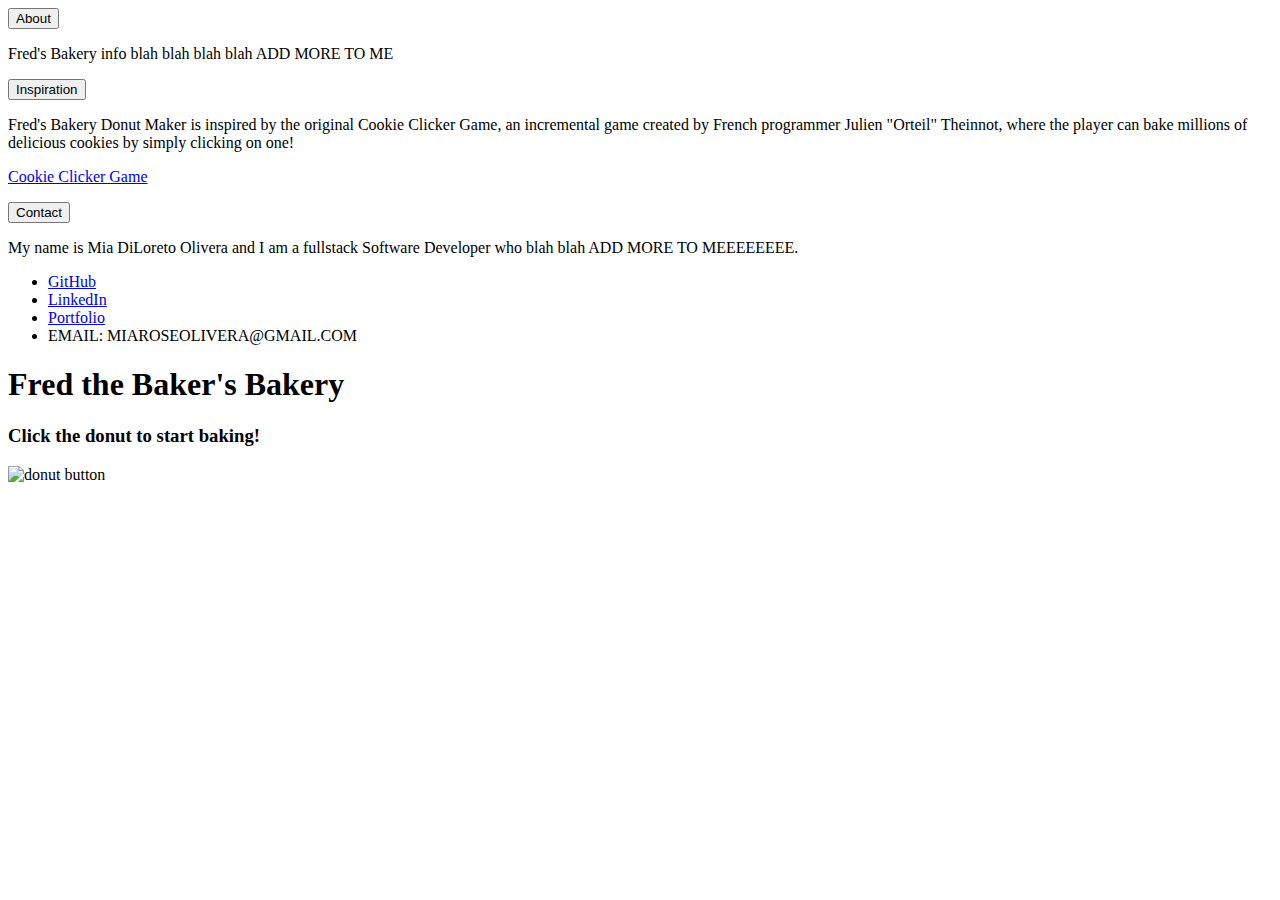
==== src/html/index.html @ 2d21fa6b "updates" ====
<!DOCTYPE html>
<html lang="en">
  <head>
    <meta charset="UTF-8" />
    <meta http-equiv="X-UA-Compatible" content="IE=edge" />
    <meta name="viewport" content="width=device-width, initial-scale=1.0" />
    <link rel="stylesheet" href="src/css/style.css"/>
    <script src="./index.js"></script>
    <title>Donut Clicker</title>
  </head>
  <!---------------- -->
    <div class="container">
      <header>
        <nav class  >
          <!-- ABOUT BUTTON -->
          <button class="collapsible">About</button>
            <div class="buttonContent">
              <p>
                <!-- UPDATE ABOUT INFO -->
                Fred's Bakery info blah blah blah blah ADD MORE TO ME
              </p>
            </div>

            <!-- INSPIRATION BUTTON -->
          <button class="collapsible">Inspiration</button>
            <div class="buttonContent">
                <p>Fred's Bakery Donut Maker is inspired by the original Cookie Clicker Game, an incremental game created by French programmer Julien "Orteil" Theinnot, 
                    where the player can bake millions of delicious cookies by simply clicking on one!
               <li><a href="https://orteil.dashnet.org/cookieclicker/" target="_blank">Cookie Clicker Game</a></li>
                </p>
            </div>
            <!-- CONTACT BUTTON -->
          <button class="collapsible">Contact</button>
            <div class="content">
                <p>My name is Mia DiLoreto Olivera and I am a fullstack Software Developer who blah blah ADD MORE TO MEEEEEEEE.
                    <ul>
                        <li><a href="#" target="_blank">GitHub</a></li>
                        <li><a href="#" target="_blank">LinkedIn</a></li>
                        <li><a href="#" target="_blank">Portfolio</a></li>
                        <li> EMAIL: MIAROSEOLIVERA@GMAIL.COM</li>
                    </ul>
                </p>
            </div>
        </nav>

        <h1 class = "title">Fred the Baker's Bakery</h1>
        <h3 class = "instructions">Click the donut to start baking!</h3>
      </header>

      <!-- MAIN SECTION---------------------------------- -->
    <body>
      <img class ="donut" src = "src/DONUT.jpeg" alt = "donut button" width="500px">
      <h3 id=""
    </body> 
    </div>
    
  </body>
</html>
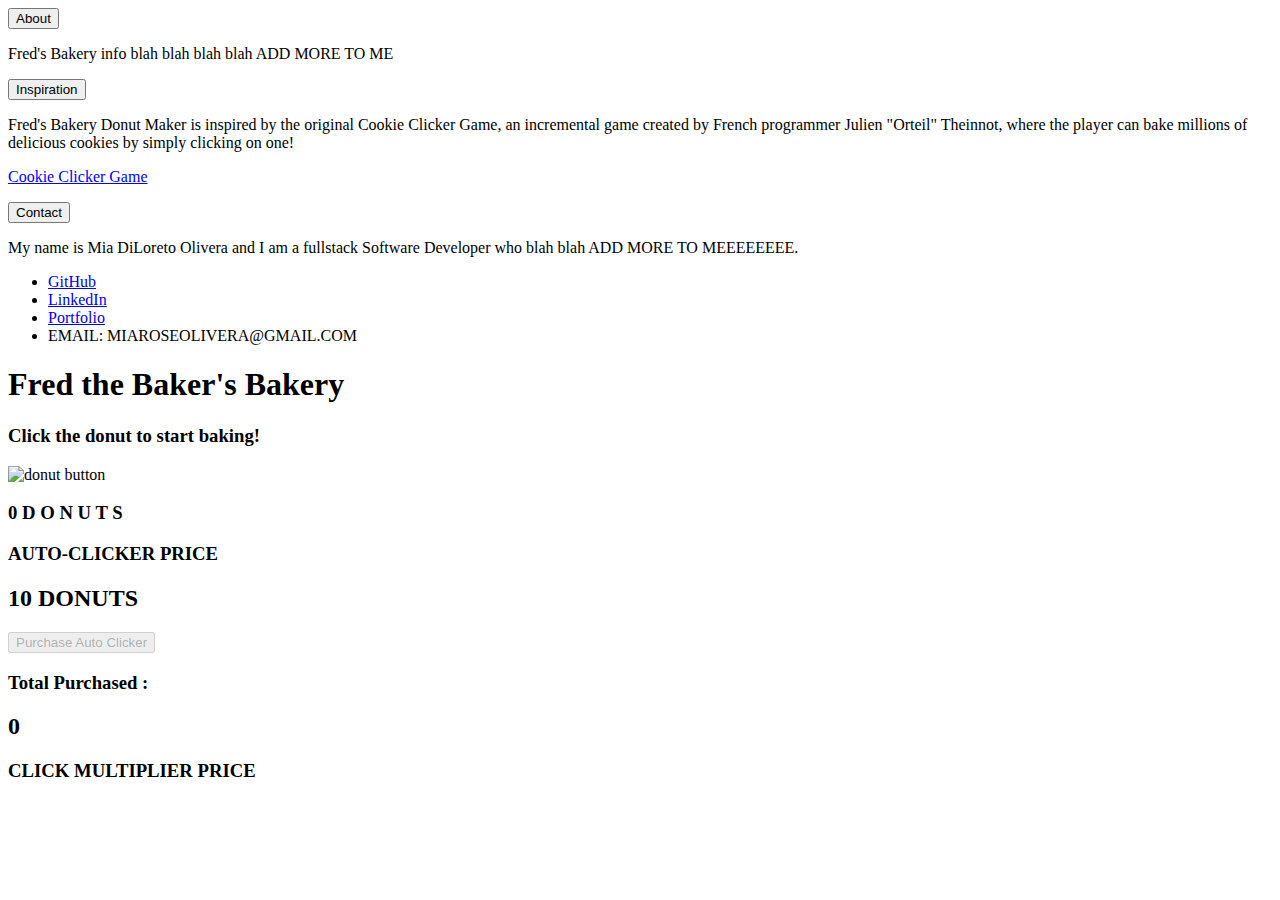
==== commit aa6da6a2: "upgrades" ====
--- a/src/html/index.html
+++ b/src/html/index.html
@@ -8,10 +8,11 @@
     <script src="./index.js"></script>
     <title>Donut Clicker</title>
   </head>
-  <!---------------- -->
+  
     <div class="container">
+
       <header>
-        <nav class  >
+        <nav>
           <!-- ABOUT BUTTON -->
           <button class="collapsible">About</button>
             <div class="buttonContent">
@@ -50,9 +51,25 @@
       <!-- MAIN SECTION---------------------------------- -->
     <body>
       <img class ="donut" src = "src/DONUT.jpeg" alt = "donut button" width="500px">
-      <h3 id=""
+      <h3 id="donutCount"><span class="donutCountTitle">0</span> D O N U T S</h3>
+      
+      <div class = "upgrades">
+      <!-- AUTOCLICKER -->
+      <div class = "clicker">
+        <h3 class = "price"> AUTO-CLICKER PRICE</h3>
+        <h2 class = "upgradeCost"><span id = "multiplierCost"> 10 </span> DONUTS </h2>
+            <button class="clickerButton" disabled> Purchase Auto Clicker</button>
+        <h3 class="price">Total Purchased :</h3>
+        <h2 class="totalPurchased"><span id="clickersPurchased">0</span></h2>
+      </div>
+      <!-- MULTIPLIER -->
+      <div class="multiplier">
+          <h3 class="price">CLICK MULTIPLIER PRICE</h3>
+          
+      </div>
+      </div>
+    
     </body> 
     </div>
     
-  </body>
 </html>
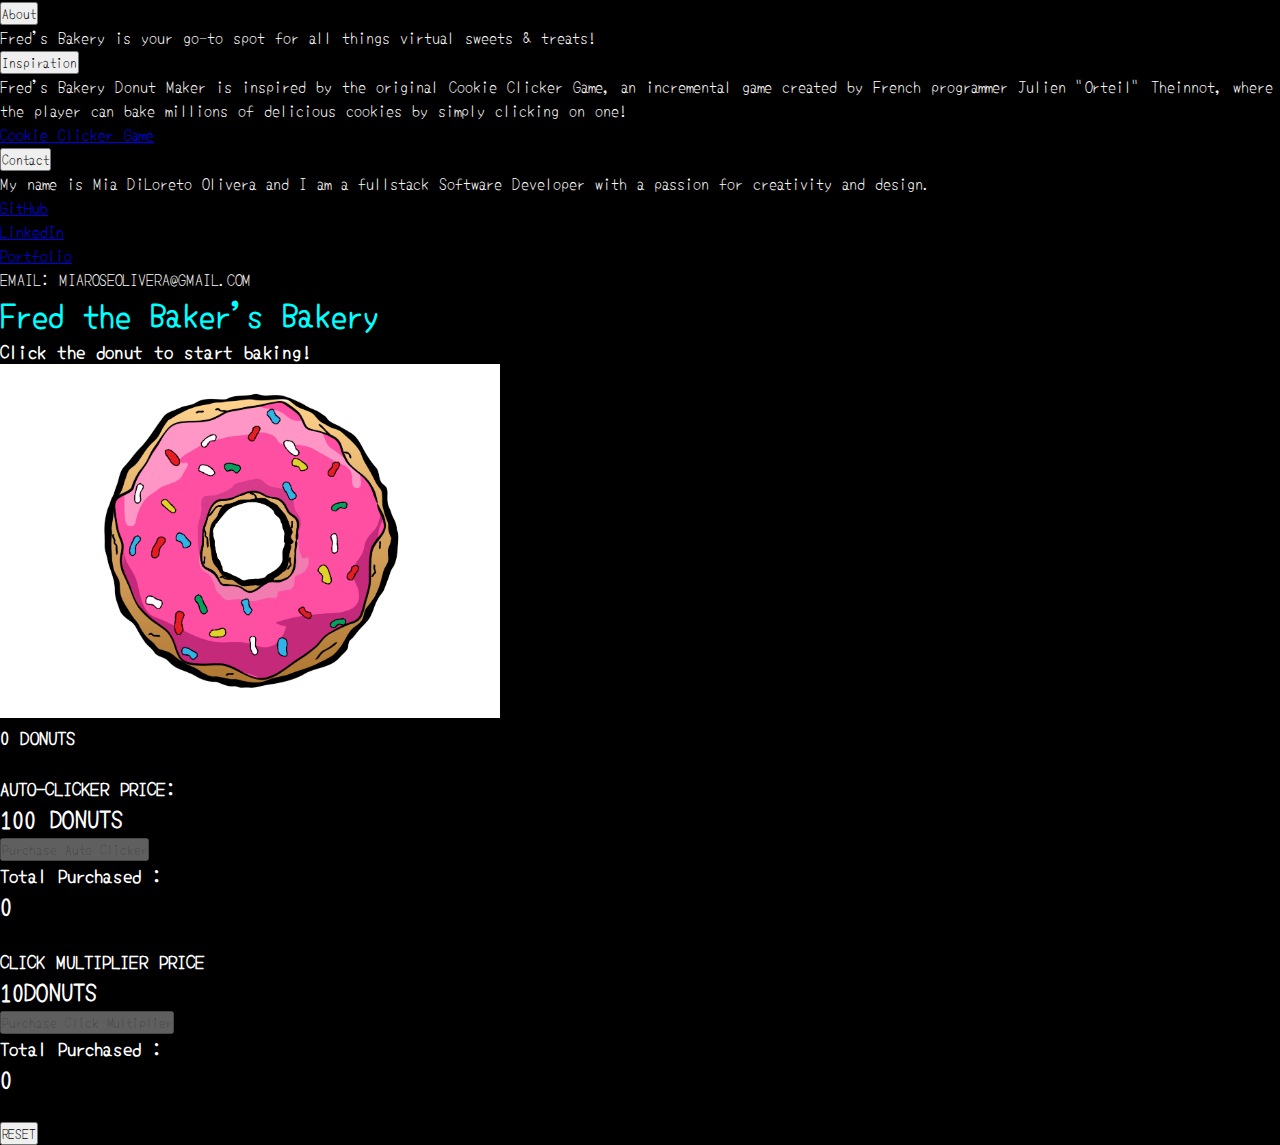
==== commit 5603f1b0: "updates" ====
--- a/src/html/index.html
+++ b/src/html/index.html
@@ -4,72 +4,82 @@
     <meta charset="UTF-8" />
     <meta http-equiv="X-UA-Compatible" content="IE=edge" />
     <meta name="viewport" content="width=device-width, initial-scale=1.0" />
-    <link rel="stylesheet" href="src/css/style.css"/>
+    <link rel="stylesheet" href="/src/css/style.css"/>
     <script src="./index.js"></script>
     <title>Donut Clicker</title>
   </head>
   
-    <div class="container">
+  <div class="container">
+    <header>
+      <nav>
+        <!-- ABOUT BUTTON -->
+        <button class="collapsible">About</button>
+          <div class="buttonContent">
+            <p>
+              <!-- UPDATE ABOUT INFO -->
+              Fred's Bakery is your go-to spot for all things virtual sweets & treats!
+            </p>
+          </div>
 
-      <header>
-        <nav>
-          <!-- ABOUT BUTTON -->
-          <button class="collapsible">About</button>
-            <div class="buttonContent">
-              <p>
-                <!-- UPDATE ABOUT INFO -->
-                Fred's Bakery info blah blah blah blah ADD MORE TO ME
+          <!-- INSPIRATION BUTTON -->
+        <button class="collapsible">Inspiration</button>
+          <div class="buttonContent">
+              <p>Fred's Bakery Donut Maker is inspired by the original Cookie Clicker Game, an incremental game created by French programmer Julien "Orteil" Theinnot, 
+                  where the player can bake millions of delicious cookies by simply clicking on one!
+             <li><a href="https://orteil.dashnet.org/cookieclicker/" target="_blank">Cookie Clicker Game</a></li>
               </p>
-            </div>
-
-            <!-- INSPIRATION BUTTON -->
-          <button class="collapsible">Inspiration</button>
-            <div class="buttonContent">
-                <p>Fred's Bakery Donut Maker is inspired by the original Cookie Clicker Game, an incremental game created by French programmer Julien "Orteil" Theinnot, 
-                    where the player can bake millions of delicious cookies by simply clicking on one!
-               <li><a href="https://orteil.dashnet.org/cookieclicker/" target="_blank">Cookie Clicker Game</a></li>
-                </p>
-            </div>
-            <!-- CONTACT BUTTON -->
-          <button class="collapsible">Contact</button>
-            <div class="content">
-                <p>My name is Mia DiLoreto Olivera and I am a fullstack Software Developer who blah blah ADD MORE TO MEEEEEEEE.
-                    <ul>
-                        <li><a href="#" target="_blank">GitHub</a></li>
-                        <li><a href="#" target="_blank">LinkedIn</a></li>
-                        <li><a href="#" target="_blank">Portfolio</a></li>
-                        <li> EMAIL: MIAROSEOLIVERA@GMAIL.COM</li>
-                    </ul>
-                </p>
-            </div>
+          </div>
+          <!-- CONTACT BUTTON -->
+        <button class="collapsible">Contact</button>
+          <div class="content">
+            <p>My name is Mia DiLoreto Olivera and I am a fullstack Software Developer with a passion for creativity and design. 
+                <ul>
+                  <li><a href="#" target="_blank">GitHub</a></li>
+                  <li><a href="#" target="_blank">LinkedIn</a></li>
+                  <li><a href="#" target="_blank">Portfolio</a></li>
+                  <li> EMAIL: MIAROSEOLIVERA@GMAIL.COM</li>
+                </ul>
+            </p>
+          </div>
         </nav>
 
         <h1 class = "title">Fred the Baker's Bakery</h1>
         <h3 class = "instructions">Click the donut to start baking!</h3>
-      </header>
+    </header>
 
       <!-- MAIN SECTION---------------------------------- -->
     <body>
-      <img class ="donut" src = "src/DONUT.jpeg" alt = "donut button" width="500px">
-      <h3 id="donutCount"><span class="donutCountTitle">0</span> D O N U T S</h3>
-      
-      <div class = "upgrades">
+      <img class ="donut" src="/src/images/DONUT.jpg" alt = "donut button" width="500px">
+      <h3 id="donutCount"><span class="donutCountTitle">0</span> DONUTS</h3>
+      <br>
+    <div class = "upgrades">
       <!-- AUTOCLICKER -->
       <div class = "clicker">
-        <h3 class = "price"> AUTO-CLICKER PRICE</h3>
-        <h2 class = "upgradeCost"><span id = "multiplierCost"> 10 </span> DONUTS </h2>
+        <h3 class = "price"> AUTO-CLICKER PRICE:</h3>
+        <h2 class = "upgradeCost"><span id = "autoClickerCost"> 100 </span> DONUTS </h2>
             <button class="clickerButton" disabled> Purchase Auto Clicker</button>
         <h3 class="price">Total Purchased :</h3>
         <h2 class="totalPurchased"><span id="clickersPurchased">0</span></h2>
       </div>
+      <br>
       <!-- MULTIPLIER -->
       <div class="multiplier">
           <h3 class="price">CLICK MULTIPLIER PRICE</h3>
-          
+          <h2 class="upgradeCost"><span id="multiplierCost">10</span>DONUTS</h2>
+              <button class="multiplierButton" disabled>Purchase Click Multiplier</button>
+              <h3 class="price">Total Purchased :</h3>
+              <h2 class="totalPurchased"><span id="multipliersPurchased">0</span></h2> 
       </div>
-      </div>
+    </div>
+    <br>
+    <!-- RESET -->
+    <button id="resetButton">RESET</button>
     
+  </div>
+
+  <script src="src/js/donut-maker.js"></script>
+  <script src="src/js/app.js"></script>
+
     </body> 
-    </div>
-    
+  
 </html>
--- a/src/css/style.css
+++ b/src/css/style.css
@@ -0,0 +1,24 @@
+@import url('https://fonts.googleapis.com/css2?family=Yomogi&display=swap');
+
+*{
+    margin: 0;
+    padding: 0;
+    box-sizing: border-box;
+    font-family: "Yomogi";
+}
+
+body {
+    background-image: radial-gradient(#a0f1b5 20%, transparent 20%), radial-gradient(#fafafa 20%, transparent 20%);
+    background-color:  rgb(252, 229, 230);
+    background-position: 0 0, 50px 50px;
+    background-size: 100px 100px;
+    color: #fff;
+}
+
+.container {
+    background-color: black;
+}
+
+.title{
+    color:aqua;
+}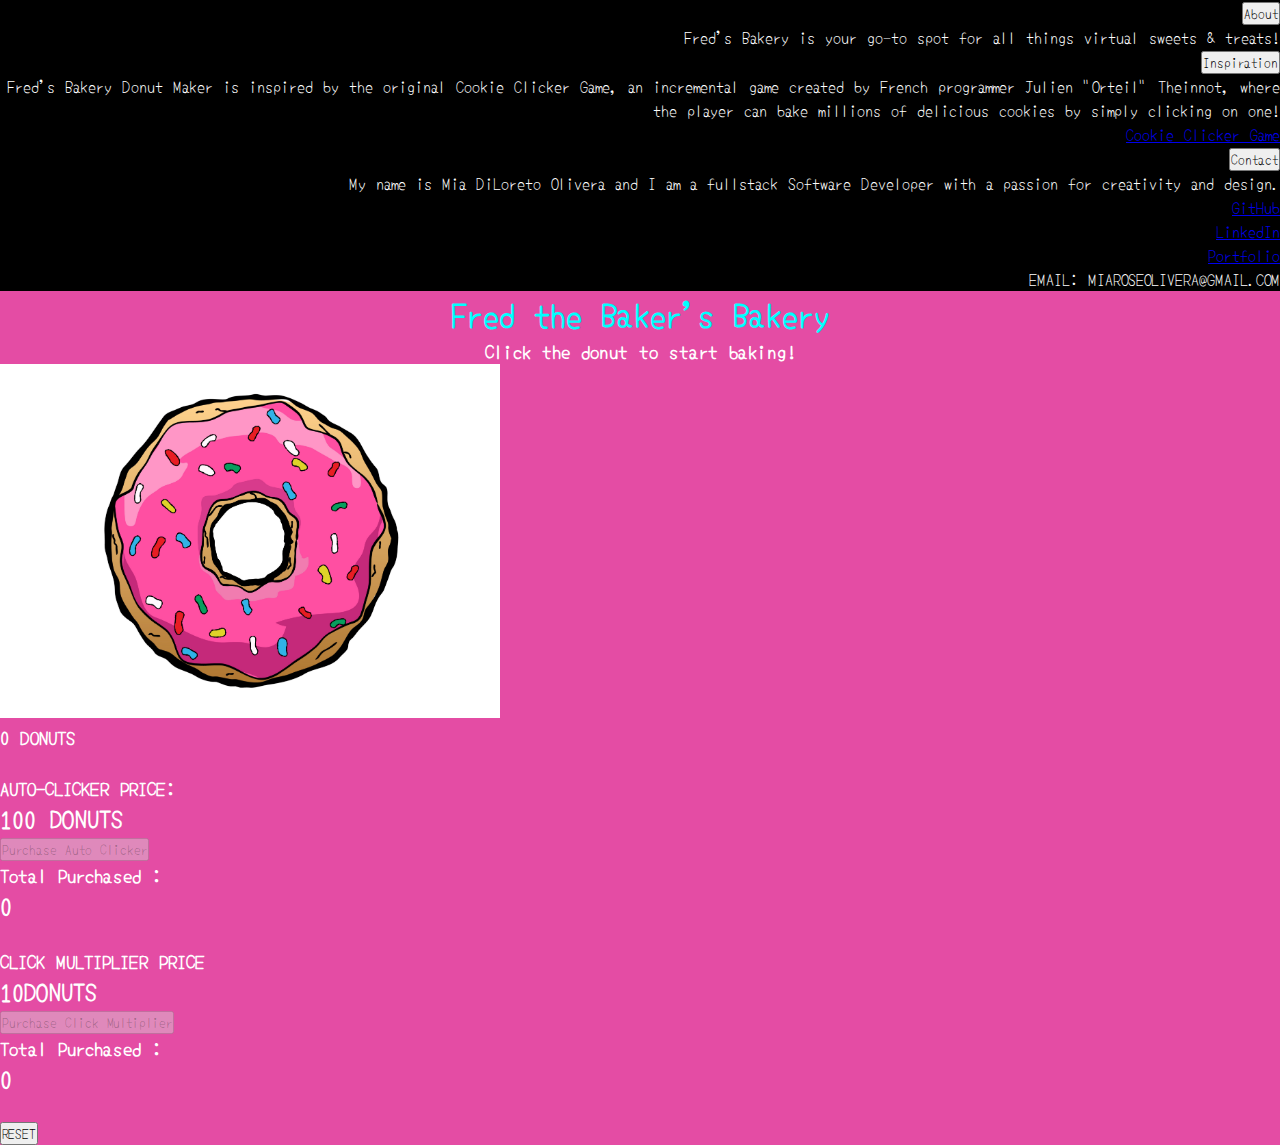
==== commit 37341900: "testing submits" ====
--- a/src/html/index.html
+++ b/src/html/index.html
@@ -8,74 +8,71 @@
     <script src="./index.js"></script>
     <title>Donut Clicker</title>
   </head>
-  
-  <div class="container">
-    <header>
-      <nav>
-        <!-- ABOUT BUTTON -->
-        <button class="collapsible">About</button>
-          <div class="buttonContent">
-            <p>
-              <!-- UPDATE ABOUT INFO -->
-              Fred's Bakery is your go-to spot for all things virtual sweets & treats!
-            </p>
-          </div>
 
-          <!-- INSPIRATION BUTTON -->
-        <button class="collapsible">Inspiration</button>
-          <div class="buttonContent">
-              <p>Fred's Bakery Donut Maker is inspired by the original Cookie Clicker Game, an incremental game created by French programmer Julien "Orteil" Theinnot, 
-                  where the player can bake millions of delicious cookies by simply clicking on one!
-             <li><a href="https://orteil.dashnet.org/cookieclicker/" target="_blank">Cookie Clicker Game</a></li>
-              </p>
-          </div>
-          <!-- CONTACT BUTTON -->
-        <button class="collapsible">Contact</button>
-          <div class="content">
-            <p>My name is Mia DiLoreto Olivera and I am a fullstack Software Developer with a passion for creativity and design. 
-                <ul>
-                  <li><a href="#" target="_blank">GitHub</a></li>
-                  <li><a href="#" target="_blank">LinkedIn</a></li>
-                  <li><a href="#" target="_blank">Portfolio</a></li>
-                  <li> EMAIL: MIAROSEOLIVERA@GMAIL.COM</li>
-                </ul>
-            </p>
-          </div>
-        </nav>
+  <header class="header">
+    <nav class="nav">
+      <!-- ABOUT BUTTON -->
+      <button class="collapsible">About</button>
+      <div class="buttonContent">
+        <p>
+          <!-- UPDATE ABOUT INFO -->
+          Fred's Bakery is your go-to spot for all things virtual sweets & treats!
+        </p>
+      </div>
 
-        <h1 class = "title">Fred the Baker's Bakery</h1>
-        <h3 class = "instructions">Click the donut to start baking!</h3>
-    </header>
+      <!-- INSPIRATION BUTTON -->
+      <button class="collapsible">Inspiration</button>
+      <div class="buttonContent">
+        <p>Fred's Bakery Donut Maker is inspired by the original Cookie Clicker Game, an incremental game created by French programmer Julien "Orteil" Theinnot,
+          where the player can bake millions of delicious cookies by simply clicking on one!
+        <li><a href="https://orteil.dashnet.org/cookieclicker/" target="_blank">Cookie Clicker Game</a></li>
+        </p>
+      </div>
+      <!-- CONTACT BUTTON -->
+      <button class="collapsible">Contact</button>
+      <div class="content">
+        <p>My name is Mia DiLoreto Olivera and I am a fullstack Software Developer with a passion for creativity and design.
+        <ul>
+          <li><a href="#" target="_blank">GitHub</a></li>
+          <li><a href="#" target="_blank">LinkedIn</a></li>
+          <li><a href="#" target="_blank">Portfolio</a></li>
+          <li> EMAIL: MIAROSEOLIVERA@GMAIL.COM</li>
+        </ul>
+        </p>
+      </div>
+    </nav>
+  </header>
 
-      <!-- MAIN SECTION---------------------------------- -->
-    <body>
-      <img class ="donut" src="/src/images/DONUT.jpg" alt = "donut button" width="500px">
-      <h3 id="donutCount"><span class="donutCountTitle">0</span> DONUTS</h3>
-      <br>
-    <div class = "upgrades">
-      <!-- AUTOCLICKER -->
-      <div class = "clicker">
-        <h3 class = "price"> AUTO-CLICKER PRICE:</h3>
-        <h2 class = "upgradeCost"><span id = "autoClickerCost"> 100 </span> DONUTS </h2>
-            <button class="clickerButton" disabled> Purchase Auto Clicker</button>
-        <h3 class="price">Total Purchased :</h3>
-        <h2 class="totalPurchased"><span id="clickersPurchased">0</span></h2>
-      </div>
-      <br>
-      <!-- MULTIPLIER -->
-      <div class="multiplier">
-          <h3 class="price">CLICK MULTIPLIER PRICE</h3>
-          <h2 class="upgradeCost"><span id="multiplierCost">10</span>DONUTS</h2>
-              <button class="multiplierButton" disabled>Purchase Click Multiplier</button>
-              <h3 class="price">Total Purchased :</h3>
-              <h2 class="totalPurchased"><span id="multipliersPurchased">0</span></h2> 
-      </div>
+  <!-- MAIN SECTION---------------------------------- -->
+  <body>
+  <h1 class = "title">Fred the Baker's Bakery</h1>
+  <h3 class = "instructions">Click the donut to start baking!</h3>
+  <img class ="donut" src="/src/images/DONUT.jpg" alt = "donut button" width="500px">
+  <h3 id="donutCount"><span class="donutCountTitle">0</span> DONUTS</h3>
+  <br>
+  <div class = "upgrades">
+    <!-- AUTOCLICKER -->
+    <div class = "clicker">
+      <h3 class = "price"> AUTO-CLICKER PRICE:</h3>
+      <h2 class = "upgradeCost"><span id = "autoClickerCost"> 100 </span> DONUTS </h2>
+      <button class="clickerButton" disabled> Purchase Auto Clicker</button>
+      <h3 class="price">Total Purchased :</h3>
+      <h2 class="totalPurchased"><span id="clickersPurchased">0</span></h2>
     </div>
     <br>
-    <!-- RESET -->
-    <button id="resetButton">RESET</button>
-    
+    <!-- MULTIPLIER -->
+    <div class="multiplier">
+      <h3 class="price">CLICK MULTIPLIER PRICE</h3>
+      <h2 class="upgradeCost"><span id="multiplierCost">10</span>DONUTS</h2>
+      <button class="multiplierButton" disabled>Purchase Click Multiplier</button>
+      <h3 class="price">Total Purchased :</h3>
+      <h2 class="totalPurchased"><span id="multipliersPurchased">0</span></h2>
+    </div>
   </div>
+  <br>
+  <!-- RESET -->
+  <button id="resetButton">RESET</button>
+
 
   <script src="src/js/donut-maker.js"></script>
   <script src="src/js/app.js"></script>
--- a/src/css/style.css
+++ b/src/css/style.css
@@ -8,17 +8,28 @@
 }
 
 body {
-    background-image: radial-gradient(#a0f1b5 20%, transparent 20%), radial-gradient(#fafafa 20%, transparent 20%);
-    background-color:  rgb(252, 229, 230);
+    /* background-image: radial-gradient(#59bfd1 20%, transparent 20%), radial-gradient(#fafafa 20%, transparent 20%); */
+    background-color:  rgb(228, 76, 164);
     background-position: 0 0, 50px 50px;
     background-size: 100px 100px;
     color: #fff;
 }
 
-.container {
+/* .container {
     background-color: black;
+} */
+
+.header {
+    background-color: black;
+    text-align: right;
+    color: #fff;
 }
 
 .title{
     color:aqua;
+    text-align: center;
+}
+
+.instructions {
+    text-align: center;
 }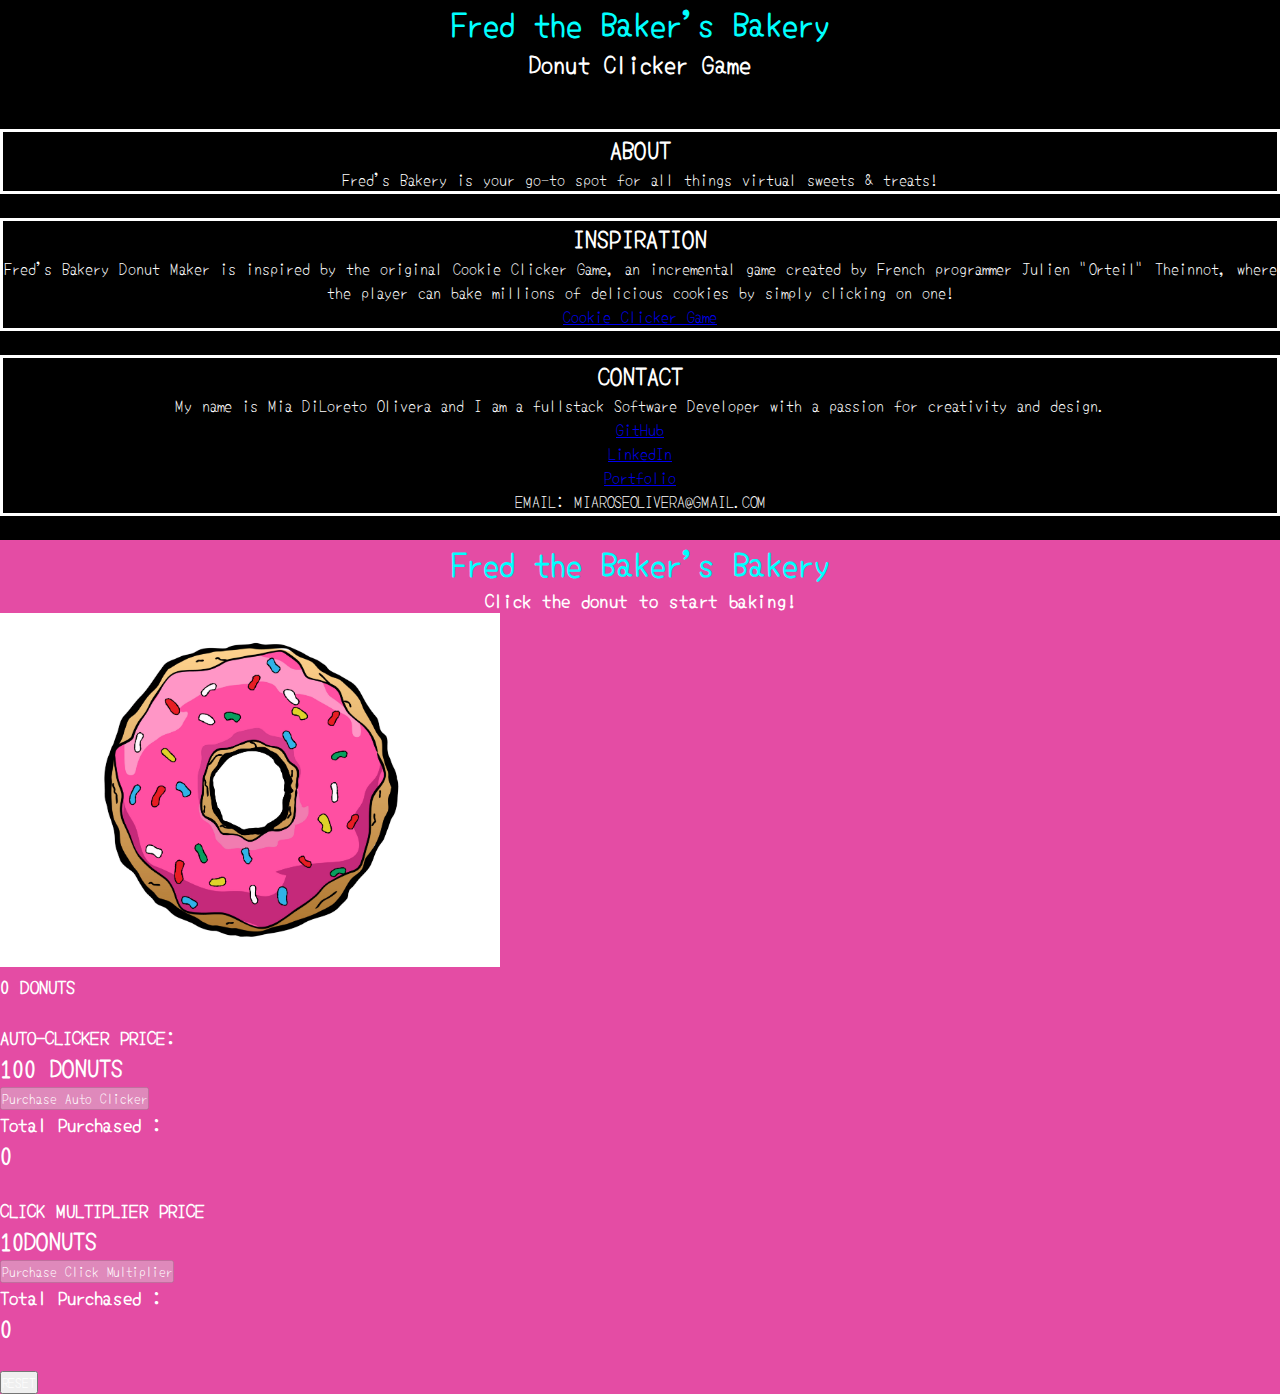
==== commit e1d6d0f7: "updates" ====
--- a/src/html/index.html
+++ b/src/html/index.html
@@ -10,26 +10,36 @@
   </head>
 
   <header class="header">
+    <h1 id="headerTitle">Fred the Baker's Bakery</h1>
+    <h2 id="belowTitle">Donut Clicker Game</h2>
+    <br>
+    <br>
     <nav class="nav">
       <!-- ABOUT BUTTON -->
-      <button class="collapsible">About</button>
-      <div class="buttonContent">
+      <div class = "navSections">
+
+      <h2 class="headerSection">ABOUT</h2>
+      <div class="headerContent">
         <p>
-          <!-- UPDATE ABOUT INFO -->
           Fred's Bakery is your go-to spot for all things virtual sweets & treats!
         </p>
       </div>
-
+      </div>
+      <br>
       <!-- INSPIRATION BUTTON -->
-      <button class="collapsible">Inspiration</button>
+      <div class = "navSections">
+      <h2 class="headerSection">INSPIRATION</h2>
       <div class="buttonContent">
         <p>Fred's Bakery Donut Maker is inspired by the original Cookie Clicker Game, an incremental game created by French programmer Julien "Orteil" Theinnot,
           where the player can bake millions of delicious cookies by simply clicking on one!
         <li><a href="https://orteil.dashnet.org/cookieclicker/" target="_blank">Cookie Clicker Game</a></li>
         </p>
       </div>
+      </div>
+      <br>
       <!-- CONTACT BUTTON -->
-      <button class="collapsible">Contact</button>
+      <div class = "navSections">
+      <h2 class="headerSection">CONTACT</h2>
       <div class="content">
         <p>My name is Mia DiLoreto Olivera and I am a fullstack Software Developer with a passion for creativity and design.
         <ul>
@@ -40,14 +50,17 @@
         </ul>
         </p>
       </div>
+      </div>
+      <br>
     </nav>
   </header>
 
   <!-- MAIN SECTION---------------------------------- -->
   <body>
+  <div id="mainSection">
   <h1 class = "title">Fred the Baker's Bakery</h1>
   <h3 class = "instructions">Click the donut to start baking!</h3>
-  <img class ="donut" src="/src/images/DONUT.jpg" alt = "donut button" width="500px">
+  <div id="donutPic"><img class ="donut" src="/src/images/DONUT.jpg" alt = "donut button" width="500px"></div>
   <h3 id="donutCount"><span class="donutCountTitle">0</span> DONUTS</h3>
   <br>
   <div class = "upgrades">
@@ -69,10 +82,12 @@
       <h2 class="totalPurchased"><span id="multipliersPurchased">0</span></h2>
     </div>
   </div>
+  </div>
   <br>
   <!-- RESET -->
   <button id="resetButton">RESET</button>
-
+  <br>
+  
 
   <script src="src/js/donut-maker.js"></script>
   <script src="src/js/app.js"></script>
--- a/src/css/style.css
+++ b/src/css/style.css
@@ -10,9 +10,10 @@
 body {
     /* background-image: radial-gradient(#59bfd1 20%, transparent 20%), radial-gradient(#fafafa 20%, transparent 20%); */
     background-color:  rgb(228, 76, 164);
-    background-position: 0 0, 50px 50px;
+    /* background-position: 0 0, 50px 50px; */
     background-size: 100px 100px;
     color: #fff;
+    justify-content: center;
 }
 
 /* .container {
@@ -21,15 +22,40 @@
 
 .header {
     background-color: black;
-    text-align: right;
+    text-align: center;
     color: #fff;
 }
+
+#headerTitle {
+    color: aqua;
+}
+
+/* #belowTitle {
+    color:aqua;
+} */
 
 .title{
     color:aqua;
     text-align: center;
 }
 
+.navSections {
+    border: solid;
+}
+
+.mainSection {
+    text-align: center;
+}
+
 .instructions {
     text-align: center;
-}+}
+
+button {
+    color: #fff;
+    /* text-transform: capitalize; */
+}
+
+/* .headerSection {
+    border: solid;
+} */